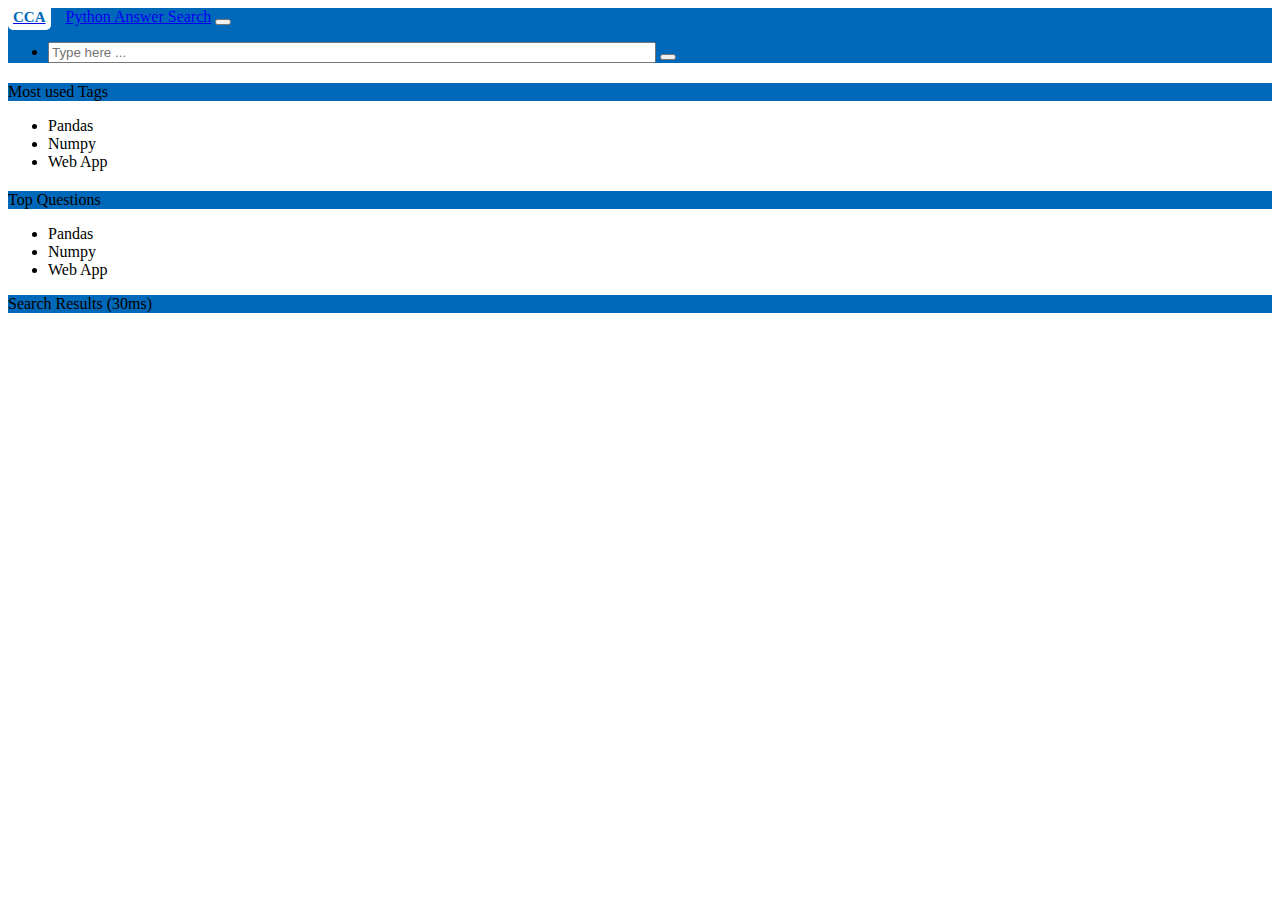
==== SearchWebUIPython/static/index.html @ ad2b49fc "updated instructions on HBase" ====
<!doctype html>
<html lang="en">
<head>
    <!-- Required meta tags -->
    <meta charset="utf-8">
    <meta name="viewport" content="width=device-width, initial-scale=1, shrink-to-fit=no">

    <!-- Bootstrap CSS -->
    <link rel="stylesheet" href="/static/css/bootstrap.css">
    <link rel="stylesheet" href="/static/css/open-iconic-bootstrap.css">
    <link rel="stylesheet" href="/static/css/style.css">
    <link rel="stylesheet" href="/static/css/atom-one-light.css">

    <title>Hello, world!</title>
</head>
<body>
<nav class="navbar navbar-expand-lg navbar-dark" style="background-color:#0068b9">
    <a class="navbar-brand" href="#"><span style="background-color: white;color: #0068b9;border-radius: 5px;font-weight: bold;font-size: 15px;margin-right: 15px;padding:5px">CCA</span>Python Answer
        Search</a>
    <button class="navbar-toggler" type="button" data-toggle="collapse" data-target="#navbarSupportedContent" aria-controls="navbarSupportedContent" aria-expanded="false"
            aria-label="Toggle navigation">
        <span class="navbar-toggler-icon "></span>
    </button>

    <div class="collapse navbar-collapse" id="navbarSupportedContent">
        <ul class="navbar-nav mr-auto ml-auto">
            <li class="nav-item">
                <div class="justify-content-md-center">
                    <form class="form-inline my-2 my-lg-0 my-lg-0">
                        <input class="form-control mr-sm-2" type="text" placeholder="Type here ... " aria-label="Search" style="width: 600px;">
                        <button class="btn my-2 my-sm-0" type="submit"><span class="oi oi-magnifying-glass"></span></button>
                    </form>
                </div>
            </li>
        </ul>
    </div>
</nav>


<div class="container" style="margin-top: 20px">
    <div class="row">
        <div class="col-lg-3">
            <div class="card" style="border:none">
                <div class="card-header text-white" style="background-color:#0068b9 ">
                    Most used Tags
                </div>
                <ul class="list-group list-group-flush">
                    <li class="list-group-item">Pandas</li>
                    <li class="list-group-item">Numpy</li>
                    <li class="list-group-item">Web App</li>
                </ul>
            </div>
            <div class="card" style="border:none;margin-top: 20px">
                <div class="card-header text-white" style="background-color:#0068b9 ">
                    Top Questions
                </div>
                <ul class="list-group list-group-flush">
                    <li class="list-group-item">Pandas</li>
                    <li class="list-group-item">Numpy</li>
                    <li class="list-group-item">Web App</li>
                </ul>
            </div>
        </div>
        <div class="col-lg-9">
            <div>
                <div class="card" style="border:none" id="search-container">
                    <div class="card-header text-white" style="background-color:#0068b9 ">
                        Search Results (30ms)
                    </div>
                    <div id="search-results">

                    </div>

                </div>

            </div>
        </div>
    </div>
</div>

<!-- Optional JavaScript -->
<!-- jQuery first, then Popper.js, then Bootstrap JS -->

<script src="https://code.jquery.com/jquery-3.2.1.slim.min.js" integrity="sha384-KJ3o2DKtIkvYIK3UENzmM7KCkRr/rE9/Qpg6aAZGJwFDMVNA/GpGFF93hXpG5KkN" crossorigin="anonymous"></script>
<script src="https://cdnjs.cloudflare.com/ajax/libs/popper.js/1.12.9/umd/popper.min.js" integrity="sha384-ApNbgh9B+Y1QKtv3Rn7W3mgPxhU9K/ScQsAP7hUibX39j7fakFPskvXusvfa0b4Q"
        crossorigin="anonymous"></script>
<script src="/static/lib/bootstrap.bundle.js"></script>
<script src="/static/lib/highlight.pack.js"></script>
<script>hljs.initHighlightingOnLoad();</script>
<script
  src="https://code.jquery.com/jquery-2.2.4.min.js"
  integrity="sha256-BbhdlvQf/xTY9gja0Dq3HiwQF8LaCRTXxZKRutelT44="
  crossorigin="anonymous"></script>
<script src="/static/js/search.js"></script>
</body>
</html>
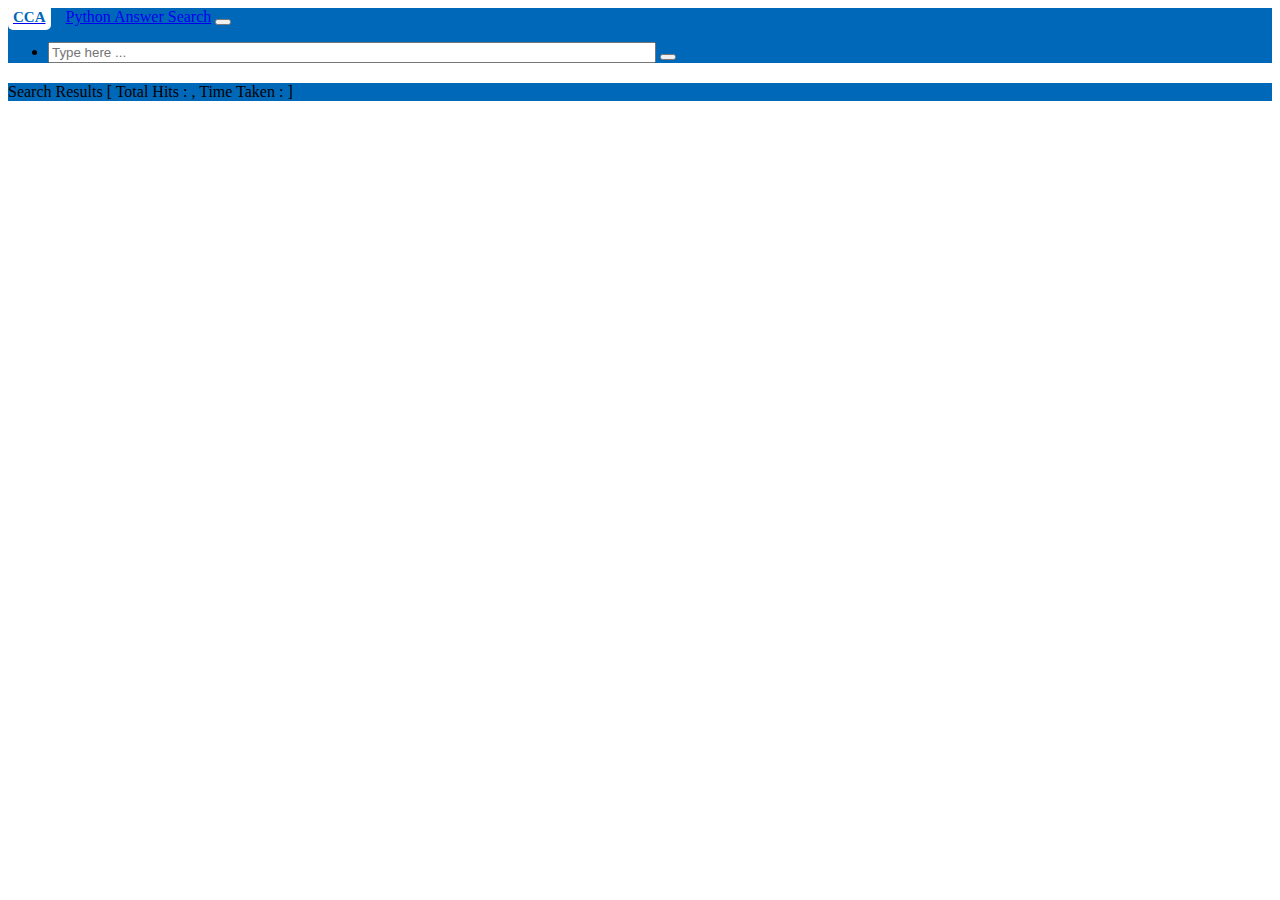
==== commit b29d646a: "UI" ====
--- a/SearchWebUIPython/static/index.html
+++ b/SearchWebUIPython/static/index.html
@@ -27,8 +27,8 @@
             <li class="nav-item">
                 <div class="justify-content-md-center">
                     <form class="form-inline my-2 my-lg-0 my-lg-0">
-                        <input class="form-control mr-sm-2" type="text" placeholder="Type here ... " aria-label="Search" style="width: 600px;">
-                        <button class="btn my-2 my-sm-0" type="submit"><span class="oi oi-magnifying-glass"></span></button>
+                        <input class="form-control mr-sm-2" type="text" placeholder="Type here ... " aria-label="Search" style="width: 600px;" id="search-text">
+                        <button class="btn my-2 my-sm-0" type="button" onclick="search()"><span class="oi oi-magnifying-glass"></span></button>
                     </form>
                 </div>
             </li>
@@ -39,7 +39,7 @@
 
 <div class="container" style="margin-top: 20px">
     <div class="row">
-        <div class="col-lg-3">
+        <!--<div class="col-lg-3">
             <div class="card" style="border:none">
                 <div class="card-header text-white" style="background-color:#0068b9 ">
                     Most used Tags
@@ -60,12 +60,12 @@
                     <li class="list-group-item">Web App</li>
                 </ul>
             </div>
-        </div>
-        <div class="col-lg-9">
+        </div>!-->
+        <div class="col-lg-12">
             <div>
                 <div class="card" style="border:none" id="search-container">
                     <div class="card-header text-white" style="background-color:#0068b9 ">
-                        Search Results (30ms)
+                        Search Results [ Total Hits : <span id="hits"></span> , Time Taken : <span id="time"></span> ]
                     </div>
                     <div id="search-results">
 
@@ -86,7 +86,6 @@
         crossorigin="anonymous"></script>
 <script src="/static/lib/bootstrap.bundle.js"></script>
 <script src="/static/lib/highlight.pack.js"></script>
-<script>hljs.initHighlightingOnLoad();</script>
 <script
   src="https://code.jquery.com/jquery-2.2.4.min.js"
   integrity="sha256-BbhdlvQf/xTY9gja0Dq3HiwQF8LaCRTXxZKRutelT44="
